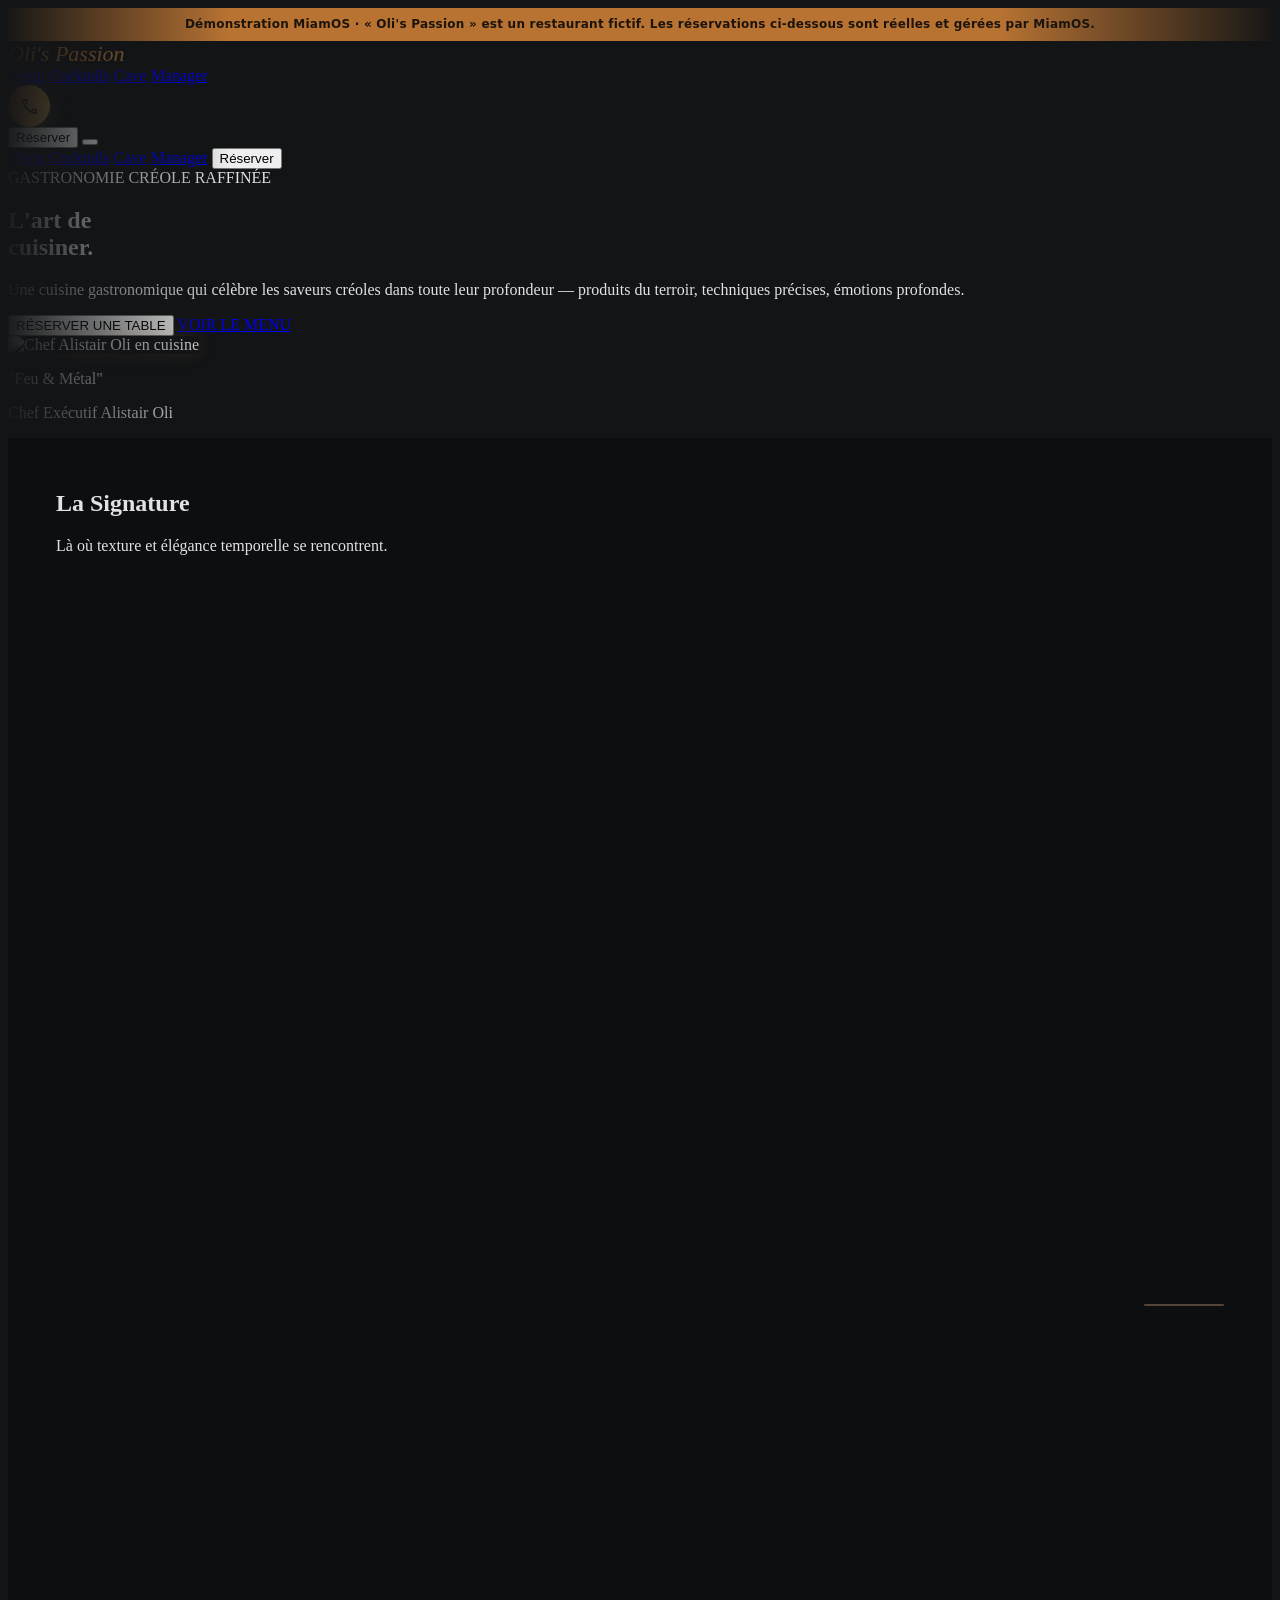
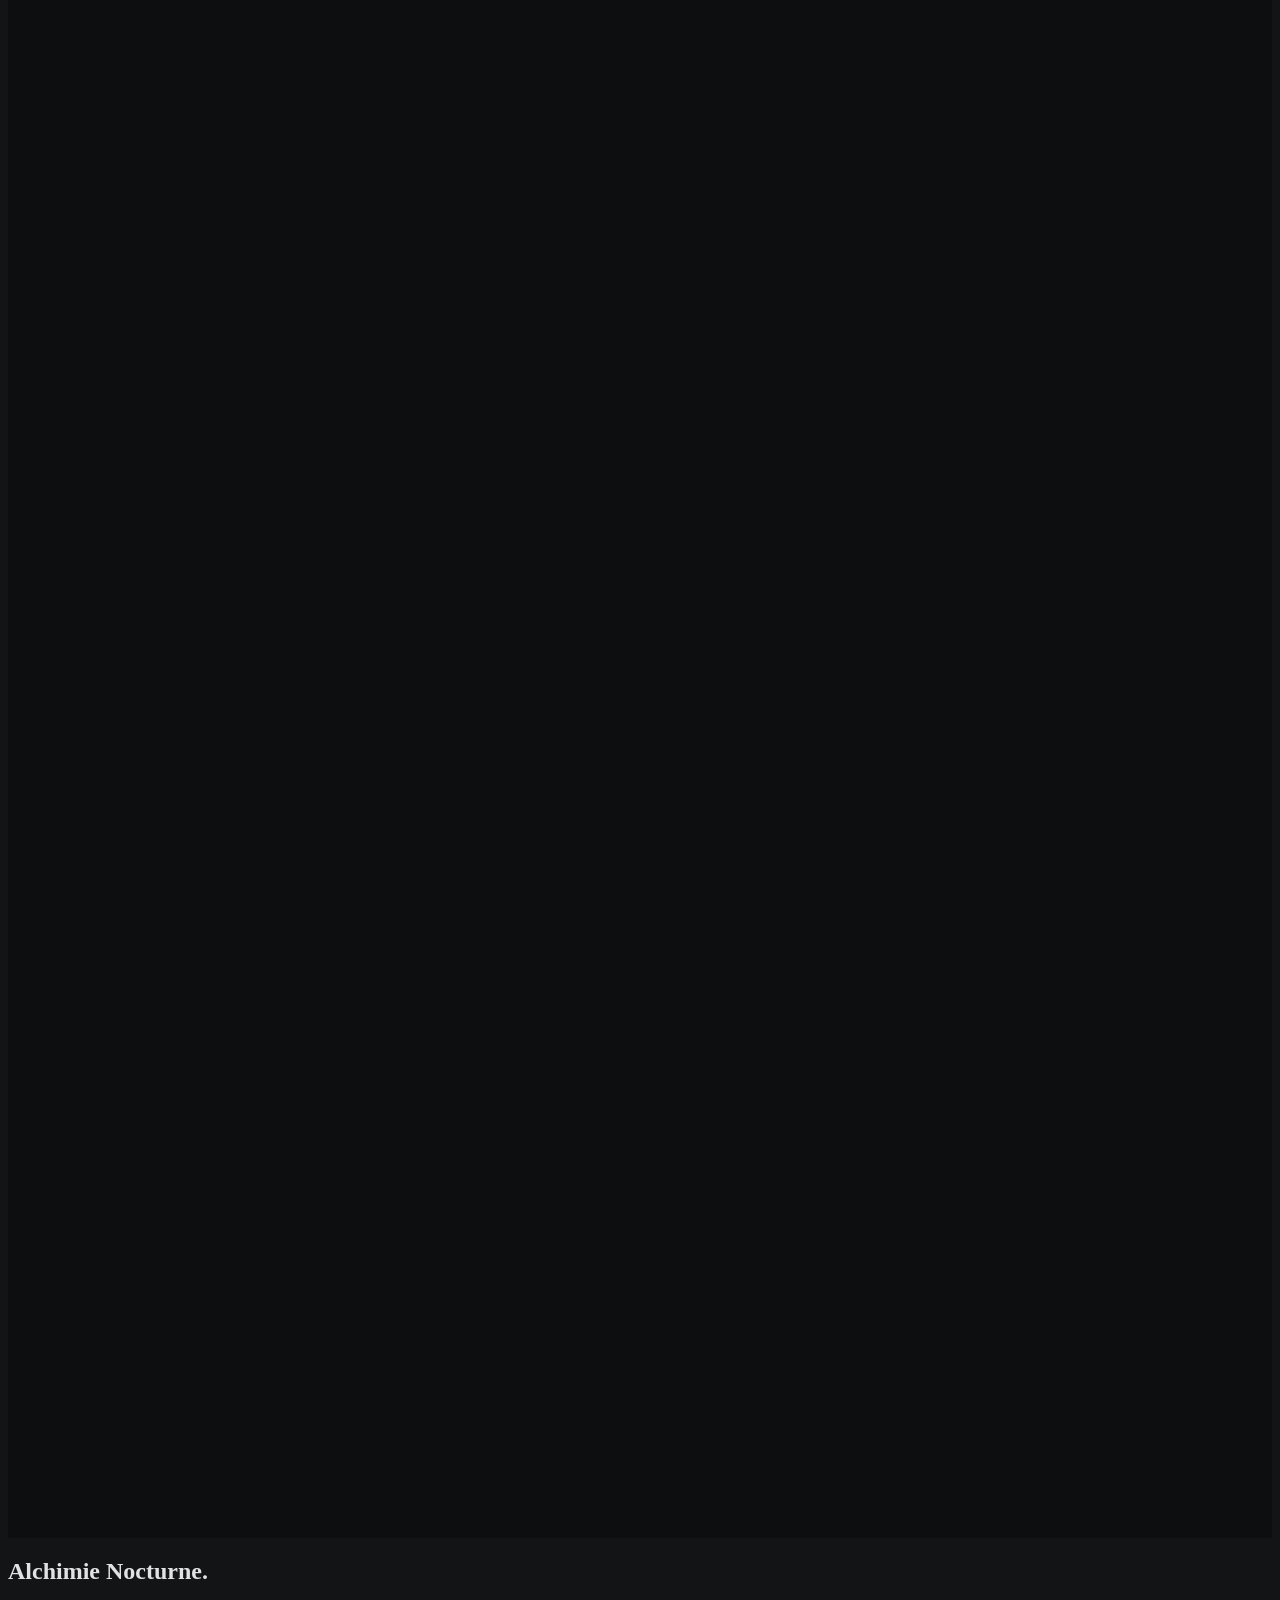
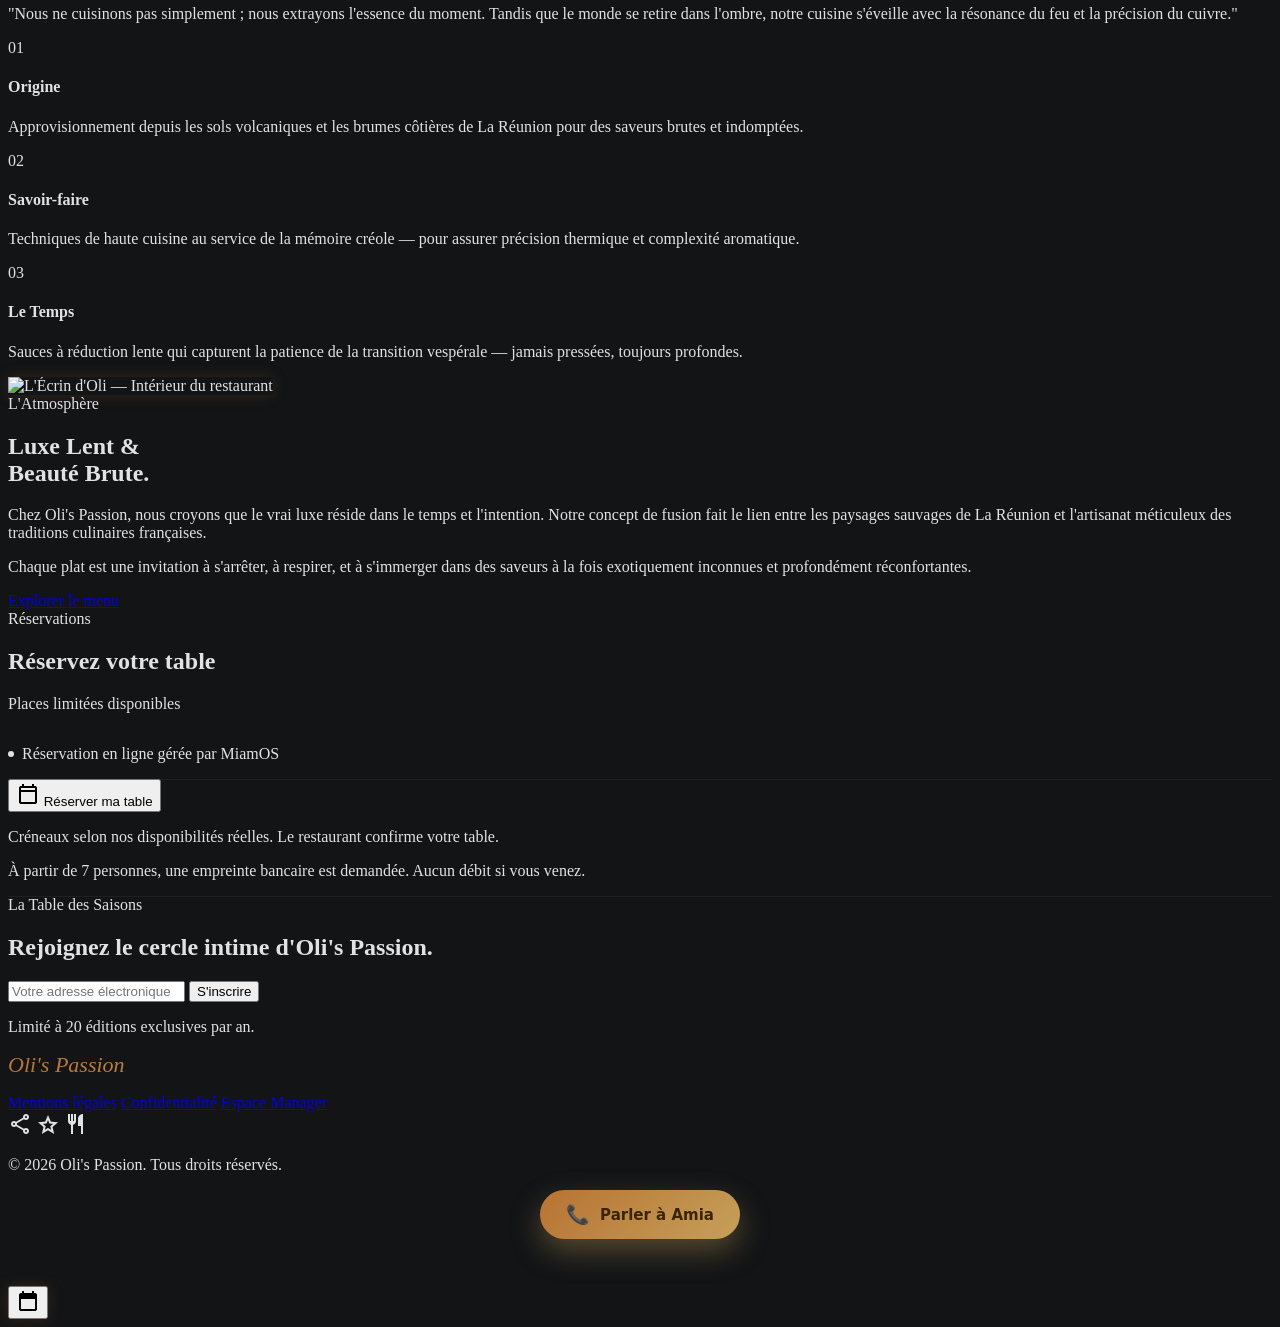
==== index.html @ dfb56294 "feat(vocal): bouton d'appel animé dans la barre du haut (à côté de Réserver) Téléphone animé (anneau" ====
<!DOCTYPE html>
<html class="dark" lang="fr">
<head>
<meta charset="utf-8"/>
<link rel="icon" href="/olis-passion/favicon.svg" type="image/svg+xml">
<meta content="width=device-width, initial-scale=1.0" name="viewport"/>
<title>Oli's Passion — Restaurant Gastronomique</title>
<meta name="description" content="Restaurant gastronomique créole. Réservez votre table chez Oli's Passion, La Réunion."/>
<link href="https://fonts.googleapis.com/css2?family=Playfair+Display:ital,wght@0,400;0,500;0,600;0,700;1,400&family=Manrope:wght@300;400;500;600;700&display=swap" rel="stylesheet"/>
<link href="https://fonts.googleapis.com/css2?family=Material+Symbols+Outlined:wght,FILL@100..700,0..1&display=swap" rel="stylesheet"/>
<script src="https://cdn.tailwindcss.com?plugins=forms,container-queries"></script>
<script id="tailwind-config">
  tailwind.config = {
    darkMode: "class",
    theme: {
      extend: {
        "colors": {
          "on-surface-variant": "#d8c3b4",
          "on-error": "#690005",
          "primary-container": "#c8803f",
          "on-secondary-fixed": "#171c20",
          "on-tertiary-fixed-variant": "#6b3b07",
          "on-primary-fixed-variant": "#6d3a00",
          "tertiary-container": "#c2834b",
          "on-error-container": "#ffdad6",
          "error": "#ffb4ab",
          "tertiary-fixed-dim": "#ffb87b",
          "surface": "#121416",
          "on-tertiary": "#4c2700",
          "surface-dim": "#121416",
          "error-container": "#93000a",
          "inverse-surface": "#e2e2e5",
          "surface-bright": "#38393c",
          "tertiary-fixed": "#ffdcc2",
          "background": "#121416",
          "secondary-fixed": "#dfe3e8",
          "surface-container-lowest": "#0c0e10",
          "surface-container-highest": "#333537",
          "surface-tint": "#ffb77b",
          "on-primary": "#4d2700",
          "on-primary-fixed": "#2e1500",
          "on-secondary-fixed-variant": "#42474c",
          "on-tertiary-container": "#422100",
          "tertiary": "#ffb87b",
          "primary": "#ffb77b",
          "secondary-fixed-dim": "#c2c7cc",
          "on-secondary": "#2c3135",
          "outline-variant": "#524439",
          "surface-variant": "#333537",
          "on-surface": "#e2e2e5",
          "outline": "#a08d80",
          "secondary": "#c2c7cc",
          "surface-container-high": "#282a2c",
          "on-secondary-container": "#b1b6ba",
          "on-tertiary-fixed": "#2e1500",
          "secondary-container": "#42474c",
          "on-primary-container": "#432100",
          "inverse-primary": "#8c4f10",
          "inverse-on-surface": "#2f3133",
          "primary-fixed": "#ffdcc2",
          "on-background": "#e2e2e5",
          "surface-container-low": "#1a1c1e",
          "primary-fixed-dim": "#ffb77b",
          "surface-container": "#1e2022"
        },
        "borderRadius": {
          "DEFAULT": "0.125rem",
          "lg": "0.25rem",
          "xl": "0.5rem",
          "full": "0.75rem"
        },
        "spacing": {
          "base": "8px",
          "container-max": "1280px",
          "gutter": "24px",
          "section-gap": "120px",
          "margin": "48px"
        },
        "fontFamily": {
          "headline-md": ["Playfair Display"],
          "headline-lg": ["Playfair Display"],
          "display-lg": ["Playfair Display"],
          "label-md": ["Manrope"],
          "body-md": ["Manrope"],
          "body-lg": ["Manrope"]
        },
        "fontSize": {
          "headline-md": ["32px", {"lineHeight": "1.3", "fontWeight": "500"}],
          "headline-lg": ["40px", {"lineHeight": "1.2", "fontWeight": "600"}],
          "display-lg": ["64px", {"lineHeight": "1.1", "letterSpacing": "-0.02em", "fontWeight": "700"}],
          "label-md": ["12px", {"lineHeight": "1.0", "letterSpacing": "0.1em", "fontWeight": "600"}],
          "body-md": ["16px", {"lineHeight": "1.6", "fontWeight": "400"}],
          "body-lg": ["18px", {"lineHeight": "1.6", "fontWeight": "400"}]
        }
      }
    }
  }
</script>
<style>
  body { background-color: #121416; color: #e2e2e5; }
  .midnight-copper-gradient {
    background: linear-gradient(to bottom, rgba(18,20,22,0.4), rgba(18,20,22,1));
  }
  .copper-glow   { box-shadow: 0 0 15px rgba(184,115,51,0.2); }
  .copper-border { border-color: rgba(184,115,51,0.3); }
  .inner-highlight { box-shadow: inset 0 1px 0 0 rgba(184,115,51,0.1); }

  /* ── Header scroll state ── */
  header.scrolled {
    background: rgba(18,20,22,0.96) !important;
    backdrop-filter: blur(16px);
    -webkit-backdrop-filter: blur(16px);
    border-bottom: 1px solid rgba(184,115,51,0.14);
    box-shadow: 0 1px 20px rgba(0,0,0,0.5);
  }

  /* ── Canvas overlay text animation ── */
  #canvasText {
    opacity: 0;
    transform: translateY(28px);
    transition: opacity 700ms ease, transform 700ms ease;
  }
  #canvasText.visible { opacity: 1; transform: translateY(0); }
</style>
</head>
<body class="font-body-md text-body-md antialiased overflow-x-hidden selection:bg-primary-container selection:text-on-primary-container">

<!-- Bandeau démo -->
<div style="background:#B87333;color:#1c140c;text-align:center;font-size:12px;line-height:1.45;letter-spacing:.02em;padding:8px 14px;font-family:system-ui,-apple-system,sans-serif;font-weight:600;">
  Démonstration MiamOS · « Oli's Passion » est un restaurant fictif. Les réservations ci-dessous sont réelles et gérées par MiamOS.
</div>

<!-- ── Top Navigation Bar ──────────────────────────────────── -->
<header class="fixed top-0 w-full z-50 flex justify-between items-center px-gutter py-4 max-w-container-max mx-auto bg-surface">
  <div class="font-headline-md" style="font-size:22px; font-style:italic; background:linear-gradient(120deg,#B87333 0%,#C5A059 40%,#ddd0b0 75%,#F9F5F0 100%); -webkit-background-clip:text; -webkit-text-fill-color:transparent; background-clip:text;">Oli's Passion</div>
  <nav class="hidden md:flex items-center space-x-12">
    <a class="font-label-md text-label-md text-primary border-b border-primary pb-1 hover:text-primary transition-colors duration-300" href="menu.html">Menu</a>
    <a class="font-label-md text-label-md text-on-surface-variant hover:text-primary transition-colors duration-300" href="cocktails.html">Cocktails</a>
    <a class="font-label-md text-label-md text-on-surface-variant hover:text-primary transition-colors duration-300" href="vin.html">Cave</a>
    <a class="font-label-md text-label-md text-on-surface-variant hover:text-primary transition-colors duration-300" href="dashboard/index.html">Manager</a>
  </nav>
  <div class="flex items-center gap-4">
    <!-- Bouton d'appel vocal Amia (animé) -->
    <button id="sph-nav" class="sph-navbtn" aria-label="Appeler Amia, notre réceptionniste vocale" title="Parler à Amia">
      <span class="sph-ring"></span><span class="sph-ring r2"></span>
      <span class="material-symbols-outlined sph-navic">call</span>
    </button>
    <button
      class="bg-primary-container text-on-primary-container px-6 py-2 font-label-md text-label-md uppercase tracking-widest hover:opacity-80 transition-all duration-300 hidden md:block"
      onclick="MiamOSBooking.open()"
    >Réserver</button>
    <!-- Burger mobile -->
    <button id="burgerBtn" class="md:hidden flex flex-col gap-1.5 p-2" onclick="toggleMobileNav()">
      <span class="w-6 h-[1px] bg-on-surface block"></span>
      <span class="w-6 h-[1px] bg-on-surface block"></span>
      <span class="w-6 h-[1px] bg-on-surface block"></span>
    </button>
  </div>
</header>

<!-- Mobile nav drawer -->
<div id="mobileNav" class="fixed inset-0 z-40 pointer-events-none">
  <div id="mobileOverlay" onclick="toggleMobileNav()" class="absolute inset-0 bg-black/70 opacity-0 transition-opacity duration-300"></div>
  <div id="mobilePanel" class="absolute top-0 right-0 h-full w-72 bg-surface border-l border-outline-variant/20 translate-x-full transition-transform duration-300 flex flex-col pt-20 px-8 gap-8">
    <a class="font-label-md text-label-md text-primary border-b border-primary pb-1 uppercase tracking-widest" href="menu.html">Menu</a>
    <a class="font-label-md text-label-md text-on-surface-variant uppercase tracking-widest" href="cocktails.html">Cocktails</a>
    <a class="font-label-md text-label-md text-on-surface-variant uppercase tracking-widest" href="vin.html">Cave</a>
    <a class="font-label-md text-label-md text-on-surface-variant uppercase tracking-widest" href="dashboard/index.html">Manager</a>
    <button
      class="mt-4 bg-primary-container text-on-primary-container px-6 py-3 font-label-md text-label-md uppercase tracking-widest"
      onclick="MiamOSBooking.open(); toggleMobileNav()"
    >Réserver</button>
  </div>
</div>
<script>
function toggleMobileNav() {
  const nav = document.getElementById('mobileNav');
  const panel = document.getElementById('mobilePanel');
  const overlay = document.getElementById('mobileOverlay');
  const isOpen = !panel.classList.contains('translate-x-full');
  if (isOpen) {
    panel.classList.add('translate-x-full');
    overlay.classList.remove('opacity-100');
    overlay.classList.add('opacity-0');
    setTimeout(() => nav.classList.add('pointer-events-none'), 300);
  } else {
    nav.classList.remove('pointer-events-none');
    overlay.classList.remove('opacity-0');
    overlay.classList.add('opacity-100');
    panel.classList.remove('translate-x-full');
  }
}
</script>

<main class="pt-32">

  <!-- ── Hero Section ── INTACT ──────────────────────────── -->
  <section class="max-w-container-max mx-auto px-gutter mb-section-gap">
    <div class="grid grid-cols-12 gap-base items-center">
      <div class="col-span-12 md:col-span-6 z-10">
        <span class="font-label-md text-label-md text-primary tracking-widest flex items-center gap-2 mb-4">
          <span class="w-8 h-[1px] bg-primary"></span> GASTRONOMIE CRÉOLE RAFFINÉE
        </span>
        <h1 class="font-display-lg text-display-lg text-on-surface mb-8 italic">
          L'art de <br/><span class="not-italic text-primary">cuisiner.</span>
        </h1>
        <p class="font-body-lg text-body-lg text-on-surface-variant max-w-md mb-12 border-l border-primary pl-6 py-2">
          Une cuisine gastronomique qui célèbre les saveurs créoles dans toute leur profondeur — produits du terroir, techniques précises, émotions profondes.
        </p>
        <div class="flex gap-margin flex-wrap">
          <button
            class="bg-primary text-on-primary px-8 py-4 font-label-md text-label-md tracking-widest hover:brightness-110 transition-all"
            onclick="MiamOSBooking.open()"
          >RÉSERVER UNE TABLE</button>
          <a href="menu.html" class="border border-outline-variant text-on-surface px-8 py-4 font-label-md text-label-md tracking-widest hover:bg-surface-container-high transition-all">
            VOIR LE MENU
          </a>
        </div>
      </div>
      <div class="col-span-12 md:col-span-6 relative h-[600px] mt-12 md:mt-0">
        <img
          alt="Chef Alistair Oli en cuisine"
          class="w-full h-full object-cover grayscale brightness-75 hover:grayscale-0 transition-all duration-700 copper-glow"
          src="https://lh3.googleusercontent.com/aida-public/[base64]"
        />
        <!-- Gradient edge fade — blends photo into the dark background -->
        <div style="position:absolute; inset:0; background:linear-gradient(to left, #121416 0%, transparent 22%), linear-gradient(to right, #121416 0%, transparent 18%), linear-gradient(to bottom, transparent 50%, #121416 100%); pointer-events:none;"></div>
        <div class="absolute -bottom-6 -left-6 bg-surface-container-low border border-outline-variant p-8 hidden md:block">
          <p class="font-headline-md text-headline-md text-primary italic">"Feu &amp; Métal"</p>
          <p class="font-label-md text-label-md text-on-surface-variant uppercase mt-2">Chef Exécutif Alistair Oli</p>
        </div>
      </div>
    </div>
  </section>

  <!-- ── Canvas Animation ── remplace la galerie Bento ───── -->
  <section id="canvasSection" style="background:#0c0e10; position:relative;">
    <!-- 300vh de range scroll pour l'animation frame-by-frame -->
    <div style="height:300vh; position:relative;">
      <div style="position:sticky; top:0; height:100svh; overflow:hidden;">

        <!-- Canvas principal -->
        <canvas id="foodCanvas" style="width:100%; height:100%; display:block;"></canvas>

        <!-- En-tête de section (top) — miroir visuel de la section Bento Stitch -->
        <div style="position:absolute; top:0; left:0; right:0; pointer-events:none; padding:2rem 3rem 0;">
          <div style="display:flex; justify-content:space-between; align-items:flex-end;">
            <div>
              <h2 class="font-headline-lg text-headline-lg text-on-surface">La Signature</h2>
              <p class="font-body-md text-body-md text-on-surface-variant" style="margin-top:0.5rem;">Là où texture et élégance temporelle se rencontrent.</p>
            </div>
            <span id="scrollIndicator" class="font-label-md text-label-md text-primary hidden md:block" style="display:none!important;">SCROLL 01 — 03</span>
          </div>
        </div>

        <!-- Overlay texte animé (bas-gauche) -->
        <div style="position:absolute; bottom:0; left:0; pointer-events:none; padding:0 3rem 4rem;" class="hidden md:block">
          <div id="canvasText">
            <div style="width:2rem; height:1px; background:#ffb77b; margin-bottom:1rem;"></div>
            <h3 class="font-display-lg text-headline-lg text-on-surface italic" style="margin-bottom:1rem; max-width:500px;">
              Une cuisine <span class="not-italic text-primary">vivante.</span>
            </h3>
            <p class="font-body-lg text-body-lg text-on-surface-variant" style="max-width:360px;">
              Chaque plat est une conversation entre la tradition créole et la précision gastronomique. Des textures, des arômes, des mémoires.
            </p>
          </div>
        </div>

        <!-- Barre de progression (bas-droite) -->
        <div style="position:absolute; bottom:2rem; right:3rem; pointer-events:none;">
          <div style="width:80px; height:2px; background:#524439; border-radius:9999px; overflow:hidden;">
            <div id="progressFill" style="height:100%; background:#ffb77b; width:0%; transition:width 60ms linear; border-radius:9999px;"></div>
          </div>
        </div>

        <!-- Fallback si /frames/ est vide -->
        <div id="canvasNoFrames" style="display:none; position:absolute; inset:0; align-items:center; justify-content:center; flex-direction:column; gap:1rem; text-align:center; background:#0c0e10;">
          <p class="font-headline-md text-headline-md text-on-surface-variant" style="opacity:0.35;">Animation en attente</p>
          <p class="font-body-md text-body-md" style="color:rgba(216,195,180,0.3);">Ajoutez vos frames dans /frames/frame_0001.webp</p>
        </div>

      </div>
    </div>
  </section>

  <!-- ── Philosophy Section ──────────────────────────────── -->
  <section class="py-section-gap max-w-container-max mx-auto px-gutter">
    <div class="text-center max-w-3xl mx-auto mb-margin">
      <h2 class="font-display-lg text-display-lg text-on-surface italic mb-8">Alchimie <span class="not-italic text-primary">Nocturne.</span></h2>
      <div class="w-16 h-[1px] bg-primary mx-auto mb-8"></div>
      <p class="font-body-lg text-body-lg text-on-surface-variant">
        "Nous ne cuisinons pas simplement ; nous extrayons l'essence du moment. Tandis que le monde se retire dans l'ombre, notre cuisine s'éveille avec la résonance du feu et la précision du cuivre."
      </p>
    </div>
    <div class="grid grid-cols-1 md:grid-cols-3 gap-margin mt-16">
      <div class="text-center p-base">
        <span class="font-display-lg text-display-lg text-surface-variant/30 block mb-[-20px] relative z-0">01</span>
        <h4 class="font-headline-md text-headline-md text-on-surface relative z-10">Origine</h4>
        <p class="font-body-md text-body-md text-on-surface-variant mt-4">Approvisionnement depuis les sols volcaniques et les brumes côtières de La Réunion pour des saveurs brutes et indomptées.</p>
      </div>
      <div class="text-center p-base border-x border-outline-variant/30">
        <span class="font-display-lg text-display-lg text-surface-variant/30 block mb-[-20px] relative z-0">02</span>
        <h4 class="font-headline-md text-headline-md text-on-surface relative z-10">Savoir-faire</h4>
        <p class="font-body-md text-body-md text-on-surface-variant mt-4">Techniques de haute cuisine au service de la mémoire créole — pour assurer précision thermique et complexité aromatique.</p>
      </div>
      <div class="text-center p-base">
        <span class="font-display-lg text-display-lg text-surface-variant/30 block mb-[-20px] relative z-0">03</span>
        <h4 class="font-headline-md text-headline-md text-on-surface relative z-10">Le Temps</h4>
        <p class="font-body-md text-body-md text-on-surface-variant mt-4">Sauces à réduction lente qui capturent la patience de la transition vespérale — jamais pressées, toujours profondes.</p>
      </div>
    </div>
  </section>

  <!-- ── Interior Section ────────────────────────────────── -->
  <section class="py-section-gap bg-surface-container-low border-y border-outline-variant/20">
    <div class="max-w-container-max mx-auto px-gutter">
      <div class="grid grid-cols-12 gap-gutter items-center">
        <div class="col-span-12 md:col-span-7">
          <div class="relative group">
            <img
              alt="L'Écrin d'Oli — Intérieur du restaurant"
              class="w-full h-auto brightness-90 hover:brightness-100 transition-all duration-700 copper-glow border border-outline-variant/30"
              src="images/Salle de restaurant.png"
            />
            <div class="absolute -top-4 -left-4 w-24 h-24 border-t-2 border-l-2 border-primary/40 hidden md:block"></div>
            <div class="absolute -bottom-4 -right-4 w-24 h-24 border-b-2 border-r-2 border-primary/40 hidden md:block"></div>
          </div>
        </div>
        <div class="col-span-12 md:col-span-5 md:pl-margin">
          <span class="font-label-md text-label-md text-primary tracking-widest uppercase mb-4 block">L'Atmosphère</span>
          <h2 class="font-display-lg text-headline-lg text-on-surface italic mb-6">
            Luxe Lent &amp; <br/><span class="not-italic text-primary">Beauté Brute.</span>
          </h2>
          <div class="space-y-6">
            <p class="font-body-lg text-body-lg text-on-surface-variant">
              Chez Oli's Passion, nous croyons que le vrai luxe réside dans le temps et l'intention. Notre concept de fusion fait le lien entre les paysages sauvages de La Réunion et l'artisanat méticuleux des traditions culinaires françaises.
            </p>
            <p class="font-body-md text-body-md text-on-surface-variant/80 border-l-2 border-primary/30 pl-6 italic">
              Chaque plat est une invitation à s'arrêter, à respirer, et à s'immerger dans des saveurs à la fois exotiquement inconnues et profondément réconfortantes.
            </p>
          </div>
          <a href="menu.html" class="mt-10 font-label-md text-label-md text-primary border-b-2 border-primary/40 pb-2 hover:border-primary transition-all uppercase tracking-widest inline-block">
            Explorer le menu
          </a>
        </div>
      </div>
    </div>
  </section>

  <!-- ── Reservation Section ─────────────────────────────── -->
  <section id="reservation" class="py-section-gap bg-surface">
    <div class="max-w-4xl mx-auto px-gutter text-center">
      <span class="font-label-md text-label-md text-primary tracking-widest uppercase mb-4 block">Réservations</span>
      <h2 class="font-display-lg text-headline-lg text-on-surface mb-4">Réservez votre table</h2>
      <p class="font-label-md text-label-md text-on-surface-variant/60 uppercase tracking-[0.2em] mb-4">Places limitées disponibles</p>
      <p class="font-label-md text-[11px] text-primary/90 uppercase tracking-[0.15em] mb-12" style="display:inline-flex;align-items:center;gap:8px;">
        <span style="display:inline-block;width:6px;height:6px;border-radius:50%;background:currentColor;"></span>
        Réservation en ligne gérée par MiamOS
      </p>
      <div class="border border-outline-variant/20 p-10 md:p-14 bg-surface-container-lowest/50 backdrop-blur-sm inner-highlight flex flex-col items-center">
        <button type="button" onclick="MiamOSBooking.open()" class="inline-flex items-center gap-3 bg-primary text-on-primary py-5 px-12 font-label-md text-label-md tracking-[0.3em] hover:brightness-110 transition-all uppercase shadow-lg shadow-primary/10">
          <span class="material-symbols-outlined">calendar_today</span> Réserver ma table
        </button>
        <p class="mt-6 font-body-md text-on-surface-variant/50 text-sm max-w-md mx-auto">Créneaux selon nos disponibilités réelles. Le restaurant confirme votre table.</p>
      </div>
      <p class="mt-8 font-label-md text-label-md text-on-surface-variant/40">À partir de 7 personnes, une empreinte bancaire est demandée. Aucun débit si vous venez.</p>
    </div>
  </section>

  <!-- ── Newsletter ──────────────────────────────────────── -->
  <section class="bg-surface-container py-section-gap mx-gutter border border-outline-variant inner-highlight mb-section-gap">
    <div class="max-w-2xl mx-auto text-center">
      <span class="font-label-md text-label-md text-primary tracking-widest uppercase">La Table des Saisons</span>
      <h2 class="font-headline-lg text-headline-lg text-on-surface mt-4 mb-8">Rejoignez le cercle intime d'Oli's Passion.</h2>
      <div class="flex flex-col md:flex-row gap-4 px-4">
        <input class="bg-transparent border-b border-outline-variant focus:border-primary focus:ring-0 text-on-surface py-4 flex-grow outline-none placeholder:text-surface-variant placeholder:italic font-body-md" placeholder="Votre adresse électronique" type="email"/>
        <button class="bg-primary text-on-primary px-12 py-4 font-label-md text-label-md tracking-widest hover:brightness-110 transition-all uppercase">
          S'inscrire
        </button>
      </div>
      <p class="font-label-md text-label-md text-on-surface-variant mt-8 opacity-60">Limité à 20 éditions exclusives par an.</p>
    </div>
  </section>

</main>

<!-- ── Footer ──────────────────────────────────────────────── -->
<footer class="w-full py-section-gap px-gutter flex flex-col items-center justify-center space-y-base bg-surface-container-lowest border-t border-outline-variant">
  <div class="font-headline-md" style="font-size:22px; font-style:italic; background:linear-gradient(120deg,#B87333 0%,#C5A059 40%,#ddd0b0 75%,#F9F5F0 100%); -webkit-background-clip:text; -webkit-text-fill-color:transparent; background-clip:text; margin-bottom:1rem;">Oli's Passion</div>
  <div class="flex space-x-12 mb-8">
    <a class="font-label-md text-label-md text-on-surface-variant hover:text-on-surface transition-all duration-200" href="#">Mentions légales</a>
    <a class="font-label-md text-label-md text-on-surface-variant hover:text-on-surface transition-all duration-200" href="#">Confidentialité</a>
    <a class="font-label-md text-label-md text-on-surface-variant hover:text-primary transition-all duration-200" href="dashboard/index.html">Espace Manager</a>
  </div>
  <div class="flex space-x-6 mb-12">
    <span class="material-symbols-outlined text-on-surface-variant hover:text-primary cursor-pointer transition-colors" data-icon="share">share</span>
    <span class="material-symbols-outlined text-on-surface-variant hover:text-primary cursor-pointer transition-colors" data-icon="star">star</span>
    <span class="material-symbols-outlined text-on-surface-variant hover:text-primary cursor-pointer transition-colors" data-icon="restaurant">restaurant</span>
  </div>
  <p class="font-body-md text-body-md text-on-surface-variant">© 2026 Oli's Passion. Tous droits réservés.</p>
  <div class="sph-wrap">
    <button id="sph-fab" aria-label="Parler à Amia, notre réceptionniste vocale">
      <span class="sph-ic">📞</span><span class="sph-dot"></span><span id="sph-lbl">Parler à Amia</span>
    </button>
    <div id="sph-tip"></div>
  </div>
</footer>

<!-- ── FAB ─────────────────────────────────────────────────── -->
<button
  class="fixed bottom-10 right-10 bg-primary text-on-primary w-16 h-16 rounded-full flex items-center justify-center shadow-2xl copper-glow hover:scale-110 transition-transform z-50"
  onclick="MiamOSBooking.open()"
  aria-label="Réserver une table"
>
  <span class="material-symbols-outlined text-3xl" style="font-variation-settings:'FILL' 1;">calendar_today</span>
</button>

<!-- ── CDN stack — ordre de chargement obligatoire ────────── -->
<script src="https://cdn.jsdelivr.net/npm/lenis@1/dist/lenis.min.js"></script>
<script src="https://cdn.jsdelivr.net/npm/gsap@3/dist/gsap.min.js"></script>
<script src="https://cdn.jsdelivr.net/npm/gsap@3/dist/ScrollTrigger.min.js"></script>
<script>
(function () {
  'use strict';

  /* ── Lenis smooth scroll ──────────────────────────────── */
  const lenis = new Lenis({ lerp: 0.08, smoothWheel: true });
  lenis.on('scroll', ScrollTrigger.update);
  gsap.ticker.add((time) => lenis.raf(time * 1000));
  gsap.ticker.lagSmoothing(0);

  /* ── Header scroll state ─────────────────────────────── */
  const headerEl = document.querySelector('header');
  ScrollTrigger.create({
    start: 'top -80',
    onUpdate: () => headerEl.classList.toggle('scrolled', window.scrollY > 80),
  });

  /* ── Canvas scroll animation ──────────────────────────── */
  const IMAGE_SCALE  = 0.85;
  const FRAME_SPEED  = 2.0;
  const FRAME_PREFIX = 'frames/frame_';
  const FRAME_EXT    = '.webp';

  const canvas       = document.getElementById('foodCanvas');
  const ctx          = canvas.getContext('2d');
  const progressFill = document.getElementById('progressFill');
  const canvasText   = document.getElementById('canvasText');
  const noFramesEl   = document.getElementById('canvasNoFrames');

  let frames = [];
  let currentFrameIndex = 0;

  function resizeCanvas() {
    canvas.width  = canvas.offsetWidth  || window.innerWidth;
    canvas.height = canvas.offsetHeight || window.innerHeight;
    if (frames[currentFrameIndex]) drawFrame(frames[currentFrameIndex]);
  }

  function drawFrame(img) {
    if (!img || !img.complete || !img.naturalWidth) return;
    const cw = canvas.width,  ch = canvas.height;
    const iw = img.naturalWidth, ih = img.naturalHeight;
    const scale = Math.max(cw / iw, ch / ih) * IMAGE_SCALE;
    const sw = iw * scale, sh = ih * scale;
    const sx = (cw - sw) / 2, sy = (ch - sh) / 2;
    ctx.clearRect(0, 0, cw, ch);
    ctx.drawImage(img, sx, sy, sw, sh);
  }

  function showNoFrames() {
    canvas.style.display = 'none';
    noFramesEl.style.display = 'flex';
  }

  function detectFirstFrame(callback) {
    const img = new Image();
    img.onload  = () => callback(true);
    img.onerror = () => callback(false);
    img.src = FRAME_PREFIX + '0001' + FRAME_EXT + '?_=' + Date.now();
  }

  function probeFrameCount(callback) {
    let hi = 1;
    function expand() {
      const img = new Image();
      img.onload  = () => { hi *= 2; (hi <= 400) ? expand() : narrow(hi / 2, hi); };
      img.onerror = () => narrow(hi / 2, hi);
      img.src = FRAME_PREFIX + String(hi).padStart(4, '0') + FRAME_EXT;
    }
    function narrow(lo, hi) {
      if (hi - lo <= 1) { callback(lo); return; }
      const mid = Math.floor((lo + hi) / 2);
      const img = new Image();
      img.onload  = () => narrow(mid, hi);
      img.onerror = () => narrow(lo, mid);
      img.src = FRAME_PREFIX + String(mid).padStart(4, '0') + FRAME_EXT;
    }
    expand();
  }

  function loadFrames(count, onFirstReady) {
    frames = new Array(count).fill(null);
    let firstReady = false;
    for (let i = 1; i <= count; i++) {
      const img = new Image();
      const idx  = i - 1;
      img.onload = () => {
        frames[idx] = img;
        if (!firstReady && idx === 0) { firstReady = true; onFirstReady(); }
      };
      img.src = FRAME_PREFIX + String(i).padStart(4, '0') + FRAME_EXT;
    }
  }

  function initScrollAnimation(frameCount) {
    resizeCanvas();
    window.addEventListener('resize', resizeCanvas, { passive: true });

    /* Reveal text when canvas section enters viewport */
    const textObs = new IntersectionObserver((entries) => {
      entries.forEach(e => { if (e.isIntersecting) canvasText.classList.add('visible'); });
    }, { threshold: 0.25 });
    textObs.observe(document.getElementById('canvasSection'));

    /* GSAP ScrollTrigger — frame scrubbing */
    ScrollTrigger.create({
      trigger: '#canvasSection',
      start:   'top top',
      end:     'bottom bottom',
      onUpdate: (self) => {
        const accelerated = Math.min(self.progress * FRAME_SPEED, 1.0);
        const idx = Math.min(
          Math.floor(accelerated * (frameCount - 1)),
          frameCount - 1
        );
        currentFrameIndex = idx;
        if (frames[idx]) drawFrame(frames[idx]);
        progressFill.style.width = (self.progress * 100) + '%';
      }
    });
  }

  /* Boot */
  detectFirstFrame((exists) => {
    if (!exists) { showNoFrames(); return; }
    probeFrameCount((count) => {
      loadFrames(count, () => initScrollAnimation(count));
    });
  });

  /* ── Reservation form : géré par le script Supabase plus bas (envoi réel vers MiamOS) ── */

})();
</script>

<!-- ── Réservation en ligne → widget MiamOS (dispos réelles + e-mail vérifié) ── -->
<script src="https://miamos.re/widget/booking.js" data-resto="12" data-name="Oli's Passion" data-accent="#E8590C" data-fab="off" defer></script>

<!-- ===== Widget vocal "Parler à Amia" (réceptionniste IA MiamOS) ===== -->
<style>
  .sph-wrap{display:flex;flex-direction:column;align-items:center;gap:9px;margin:8px 0 22px}
  #sph-fab{display:inline-flex;align-items:center;gap:10px;padding:15px 26px;border:none;border-radius:50px;cursor:pointer;font-family:'Hanken Grotesk',system-ui,sans-serif;font-weight:700;font-size:15px;color:#3a2400;background:linear-gradient(135deg,#B87333,#C5A059);box-shadow:0 12px 30px rgba(197,160,89,.38);transition:transform .2s ease,box-shadow .2s ease,background .3s ease}
  #sph-fab:hover{transform:translateY(-2px);box-shadow:0 16px 40px rgba(197,160,89,.5)}
  #sph-fab:active{transform:scale(.97)}
  #sph-fab .sph-ic{font-size:19px;line-height:1}
  #sph-fab .sph-dot{width:9px;height:9px;border-radius:50%;background:#fff;display:none;animation:sph-beat 1.2s infinite}
  #sph-fab.sph-live{background:linear-gradient(135deg,#b23b2c,#e05646);color:#fff}
  #sph-fab.sph-live .sph-ic{display:none}
  #sph-fab.sph-live .sph-dot{display:inline-block}
  @keyframes sph-beat{0%,100%{opacity:1}50%{opacity:.3}}
  #sph-tip{min-height:16px;font-family:'Hanken Grotesk',system-ui,sans-serif;font-size:12.5px;color:rgba(200,185,165,.75)}

  /* --- Bouton d'appel animé dans la barre du haut --- */
  .sph-navbtn{position:relative;flex:none;width:42px;height:42px;border-radius:50%;border:none;cursor:pointer;
    background:linear-gradient(135deg,#B87333,#C5A059);color:#3a2400;
    display:flex;align-items:center;justify-content:center;
    box-shadow:0 4px 16px rgba(197,160,89,.35);transition:transform .2s ease,box-shadow .25s ease,background .3s ease}
  .sph-navbtn:hover{transform:translateY(-1px) scale(1.06);box-shadow:0 6px 22px rgba(197,160,89,.5)}
  .sph-navbtn:active{transform:scale(.94)}
  .sph-navic{font-size:21px;line-height:1;animation:sph-wiggle 3s ease-in-out infinite}
  /* anneaux "ça sonne" */
  .sph-ring{position:absolute;inset:0;border-radius:50%;border:2px solid #C5A059;opacity:0;animation:sph-ripple 2.4s ease-out infinite;pointer-events:none}
  .sph-ring.r2{animation-delay:1.2s}
  @keyframes sph-ripple{0%{transform:scale(1);opacity:.55}100%{transform:scale(1.85);opacity:0}}
  @keyframes sph-wiggle{0%,88%,100%{transform:rotate(0)}90%{transform:rotate(-14deg)}92%{transform:rotate(12deg)}94%{transform:rotate(-9deg)}96%{transform:rotate(7deg)}98%{transform:rotate(-3deg)}}
  /* état en appel */
  .sph-navbtn.sph-live{background:linear-gradient(135deg,#b23b2c,#e05646);color:#fff;box-shadow:0 4px 18px rgba(224,86,70,.45)}
  .sph-navbtn.sph-live .sph-ring{border-color:#e05646}
  .sph-navbtn.sph-live .sph-navic{animation:none}
  @media(prefers-reduced-motion:reduce){.sph-ring,.sph-navic{animation:none}}
</style>
<script type="module">
  import Vapi from "https://esm.sh/@vapi-ai/web@2.3.8";
  const PUBLIC_KEY="461458a7-1861-442c-8ca9-4f45de781f81";
  const ASSISTANT_ID="045a099c-090d-4144-b85c-cf64797190b5";
  const vapi=new Vapi(PUBLIC_KEY);
  const fab=document.getElementById("sph-fab"),lbl=document.getElementById("sph-lbl"),tip=document.getElementById("sph-tip");
  const nav=document.getElementById("sph-nav"),navic=nav?nav.querySelector(".sph-navic"):null;
  let st="idle";
  function showTip(t){tip.textContent=t||"";}
  function set(s){st=s;
    fab.classList.toggle("sph-live",s==="active");
    if(nav){nav.classList.toggle("sph-live",s==="active");
      if(navic) navic.textContent = (s==="active") ? "call_end" : "call";
      nav.title = (s==="active") ? "Raccrocher" : "Parler à Amia";}
    if(s==="idle"){lbl.textContent="Parler à Amia";showTip("");}
    if(s==="connecting"){lbl.textContent="Connexion…";showTip("Connexion à Amia…");}
    if(s==="active"){lbl.textContent="Raccrocher";showTip("En ligne — Amia vous écoute");}}
  async function toggleCall(){
    if(st==="idle"){set("connecting");try{await vapi.start(ASSISTANT_ID);}catch(e){set("idle");showTip("Micro indisponible. Réessayez.");setTimeout(()=>showTip(""),3000);console.error(e);}}
    else{vapi.stop();}}
  fab.addEventListener("click",toggleCall);
  if(nav) nav.addEventListener("click",toggleCall);
  vapi.on("call-start",()=>set("active"));
  vapi.on("call-end",()=>set("idle"));
  vapi.on("speech-start",()=>{if(st==="active")showTip("Amia parle…");});
  vapi.on("speech-end",()=>{if(st==="active")showTip("Amia vous écoute");});
  vapi.on("error",(e)=>{console.error(e);set("idle");});
</script>
</body>
</html>
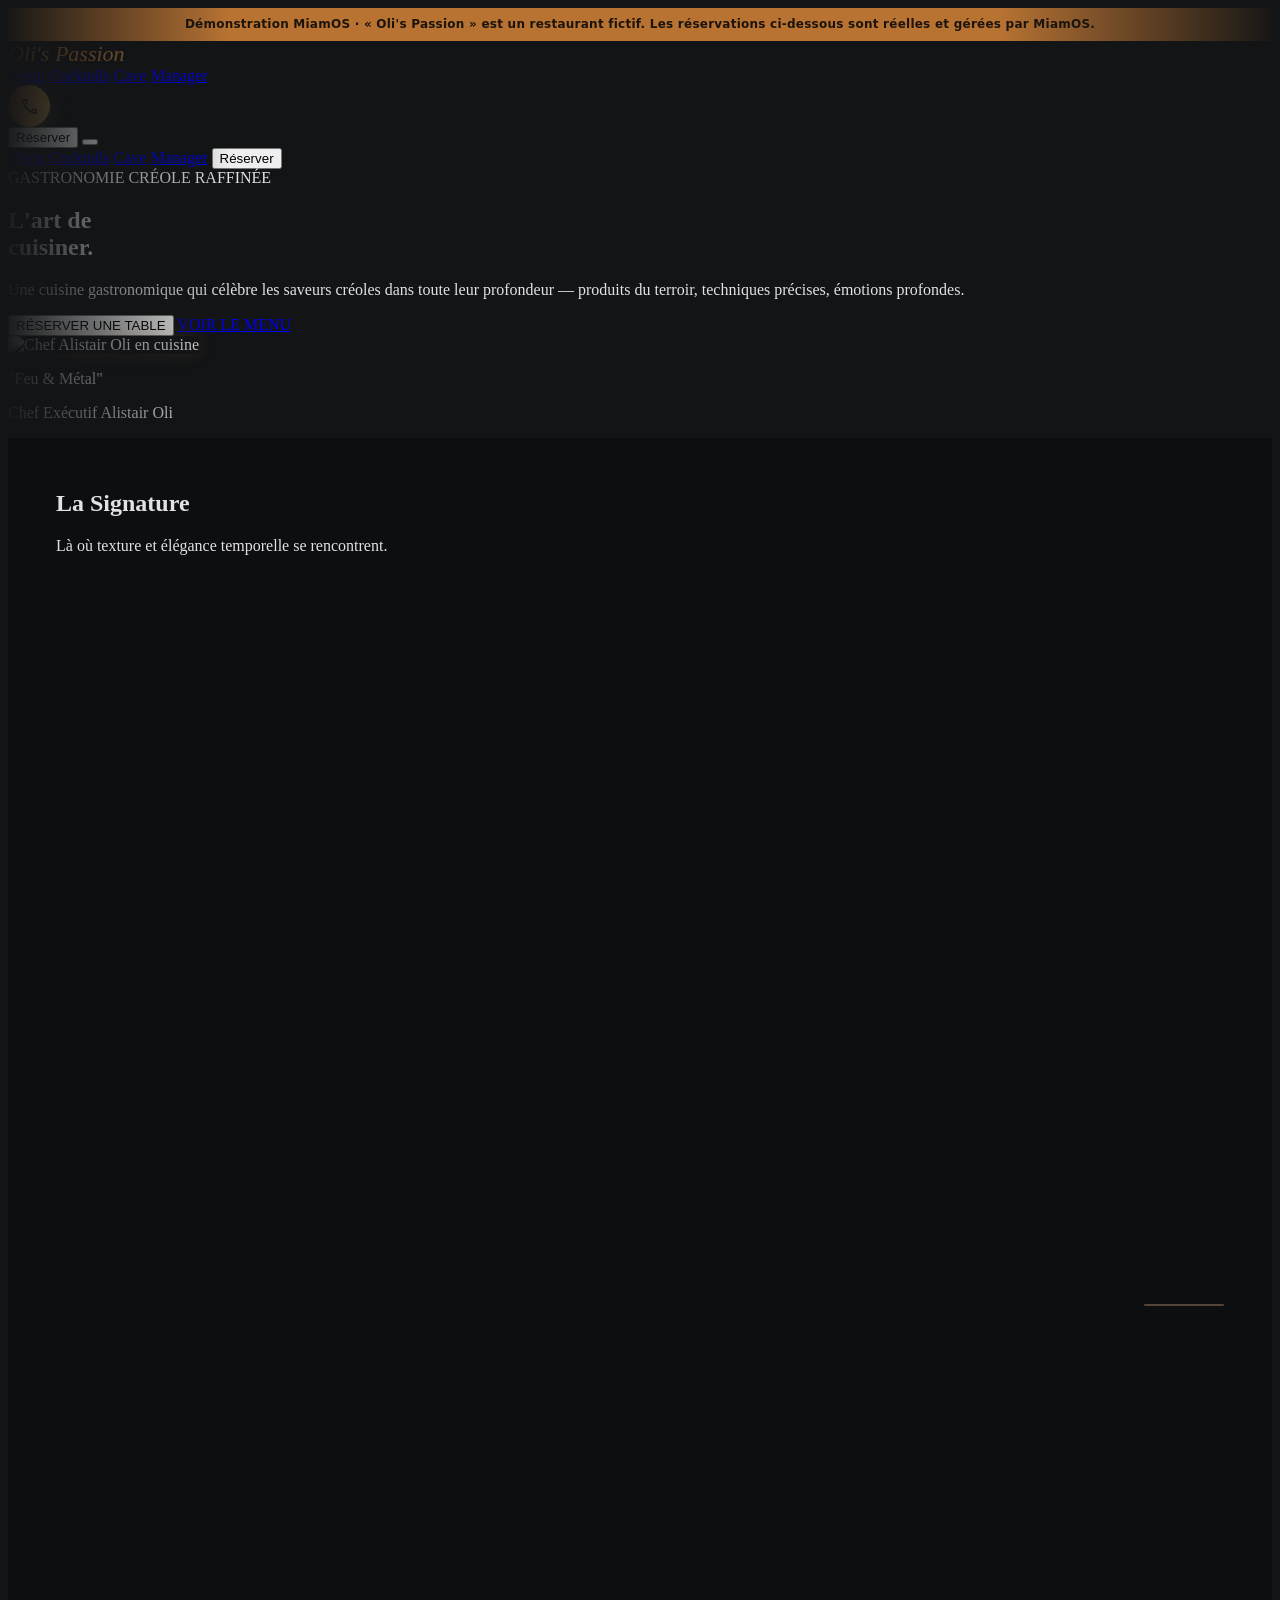
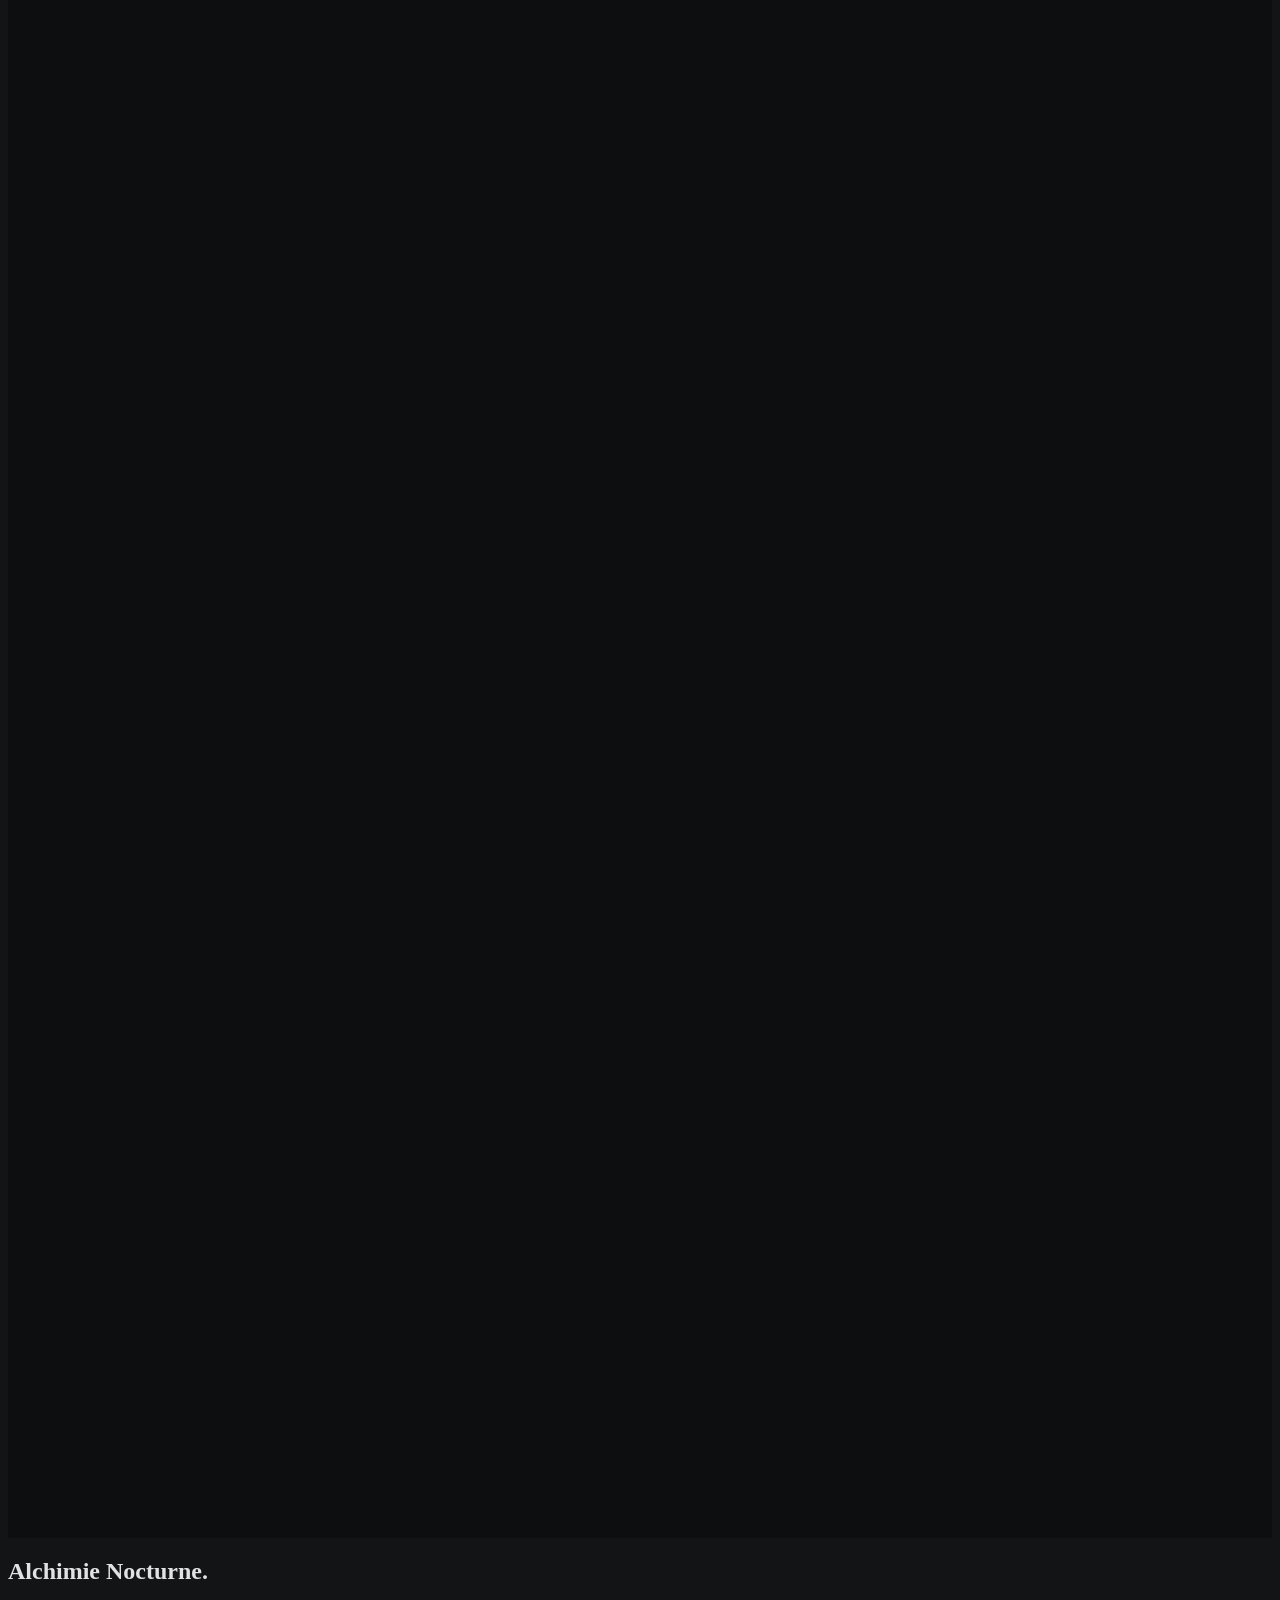
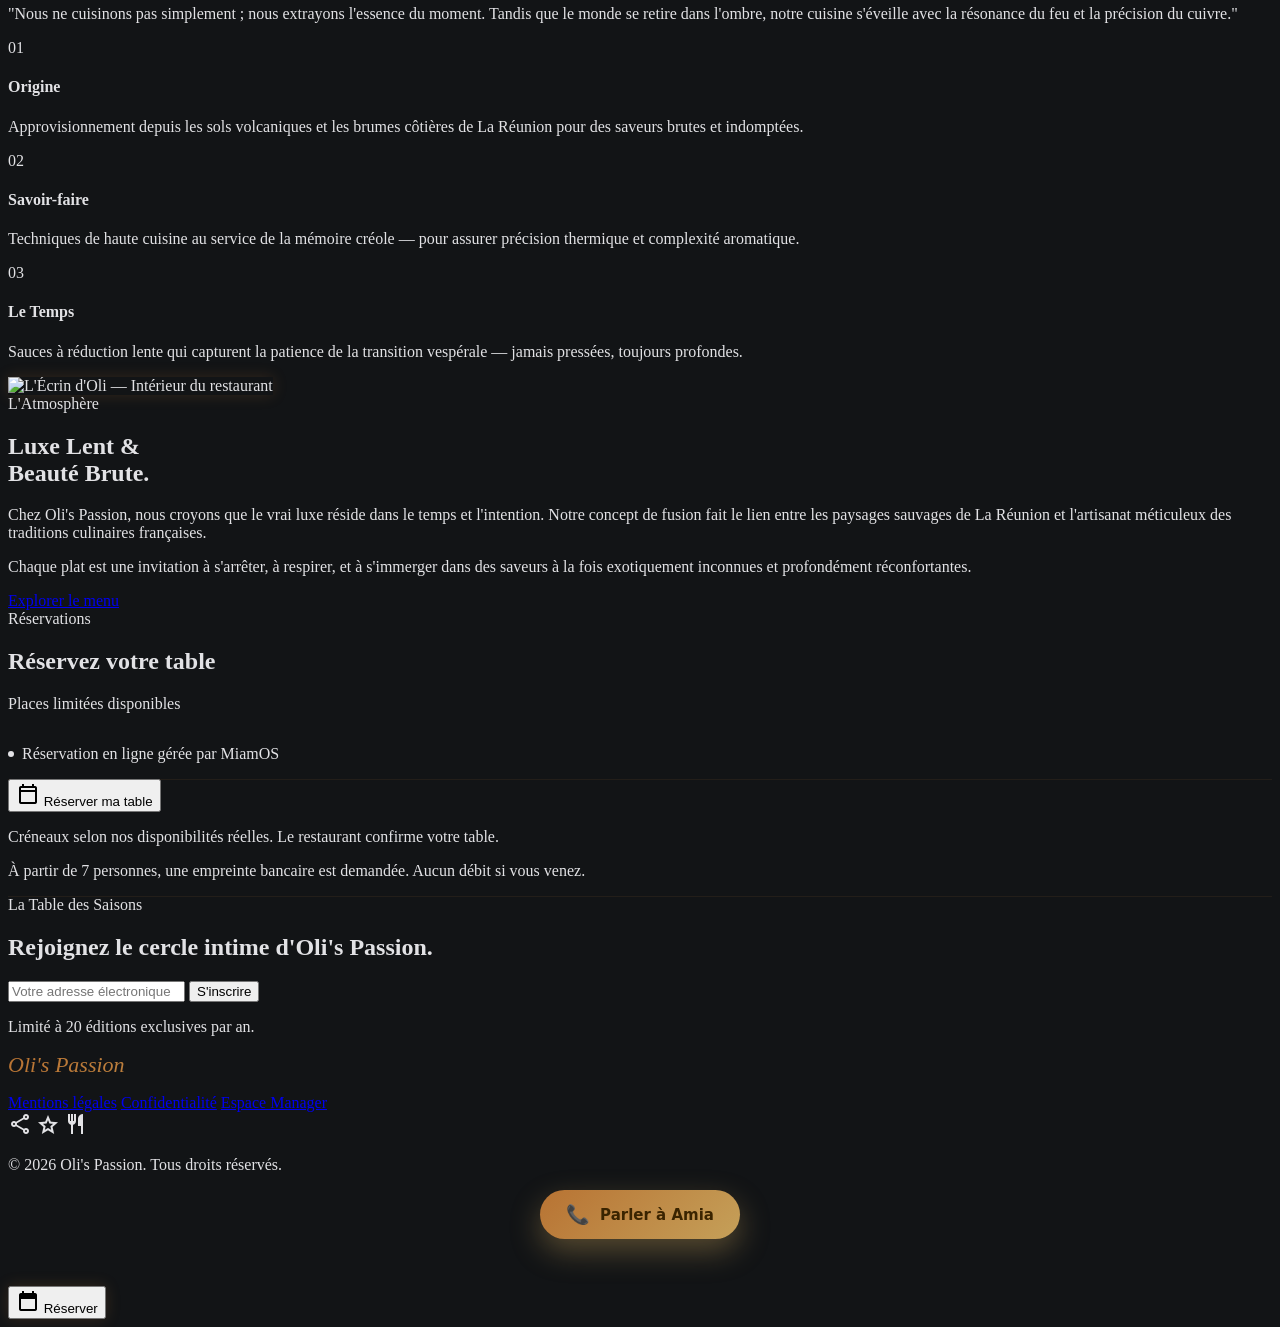
==== commit 70eab9e8: "Le bouton de reservation ne disait pas ce qu'il faisait Demande de PO : « j'aime beaucoup ce style, " ====
--- a/index.html
+++ b/index.html
@@ -407,12 +407,22 @@
 </footer>
 
 <!-- ── FAB ─────────────────────────────────────────────────── -->
+<!-- 🔴 LE MOT « RÉSERVER » A ÉTÉ AJOUTÉ LE 30/09/2026, demande de PO.
+     Le bouton ne portait qu'une icône de calendrier. Une icône seule ne dit pas
+     ce qu'elle fait : un calendrier peut aussi bien ouvrir les horaires, un
+     agenda d'événements ou une carte des soirées. Le visiteur doit deviner, et
+     sur le geste qui rapporte de l'argent on ne fait pas deviner.
+     ⭐ C'est aussi l'écran que PO montre en démonstration : il devait expliquer
+     à l'oral ce que le bouton faisait.
+     Le style ne bouge pas (même fond, même halo cuivré, même position) : la
+     pastille s'allonge, c'est tout. -->
 <button
-  class="fixed bottom-10 right-10 bg-primary text-on-primary w-16 h-16 rounded-full flex items-center justify-center shadow-2xl copper-glow hover:scale-110 transition-transform z-50"
+  class="fixed bottom-10 right-10 bg-primary text-on-primary h-16 px-6 rounded-full flex items-center justify-center gap-3 shadow-2xl copper-glow hover:scale-105 transition-transform z-50"
   onclick="MiamOSBooking.open()"
   aria-label="Réserver une table"
 >
-  <span class="material-symbols-outlined text-3xl" style="font-variation-settings:'FILL' 1;">calendar_today</span>
+  <span class="material-symbols-outlined text-2xl" style="font-variation-settings:'FILL' 1;">calendar_today</span>
+  <span class="font-label-md text-label-md uppercase tracking-widest">Réserver</span>
 </button>
 
 <!-- ── CDN stack — ordre de chargement obligatoire ────────── -->
@@ -607,16 +617,76 @@
     if(s==="idle"){lbl.textContent="Parler à Amia";showTip("");}
     if(s==="connecting"){lbl.textContent="Connexion…";showTip("Connexion à Amia…");}
     if(s==="active"){lbl.textContent="Raccrocher";showTip("En ligne — Amia vous écoute");}}
+  /* --- Ambiance musicale CONTINUE et tres discrete (7%) : effet 'fond sonore de salle' --- */
+  const AMB_URL="ambiance-amia-full.mp3";
+  const AMB_IDLE=0.04;   // volume CONSTANT, tres en retrait (ambiance de salle)
+  const AMB_DUCK=0.04;   // identique : plus de ducking, la musique reste constante
+  let amb=null, ambFade=null;
+  function ambInit(){ if(amb) return; amb=new Audio(AMB_URL); amb.loop=true; amb.volume=0; amb.preload="auto"; }
+  function ambTo(target,ms){
+    if(!amb) return;
+    if(ambFade){clearInterval(ambFade);ambFade=null;}
+    const start=amb.volume, steps=Math.max(1,Math.round(ms/40));
+    let i=0;
+    ambFade=setInterval(()=>{
+      i++;
+      amb.volume=Math.min(1,Math.max(0,start+(target-start)*(i/steps)));
+      if(i>=steps){clearInterval(ambFade);ambFade=null;}
+    },40);
+  }
+  // Déverrouille l'audio pendant le clic (obligatoire : les navigateurs bloquent le son hors geste utilisateur)
+  function ambUnlock(){
+    ambInit(); amb.volume=0;
+    const p=amb.play();
+    if(p&&p.catch) p.catch((e)=>console.warn("[Amia] audio bloqué par le navigateur:",e));
+  }
+  function ambStart(){ ambInit(); const p=amb.play(); if(p&&p.catch) p.catch(()=>{}); ambTo(AMB_IDLE,900); }
+  function ambStop(){ ambTo(0,500); setTimeout(()=>{ if(amb){amb.pause(); amb.currentTime=0;} },600); }
+
+  /* --- Sonnerie : tonalité de retour d'appel française (440 Hz, 1,5s ON / 3,5s OFF) --- */
+  let ringCtx=null, ringTimer=null, ringOsc=null;
+  function ringOnce(){
+    if(!ringCtx) return;
+    const t=ringCtx.currentTime, o=ringCtx.createOscillator(), g=ringCtx.createGain();
+    o.type="sine"; o.frequency.value=440;
+    g.gain.setValueAtTime(0,t);
+    g.gain.linearRampToValueAtTime(0.08,t+0.04);
+    g.gain.setValueAtTime(0.08,t+1.42);
+    g.gain.linearRampToValueAtTime(0,t+1.5);
+    o.connect(g); g.connect(ringCtx.destination);
+    o.start(t); o.stop(t+1.55);
+    ringOsc=o;
+  }
+  function startRing(){
+    try{
+      stopRing();
+      ringCtx=new (window.AudioContext||window.webkitAudioContext)();
+      ringOnce();                              // UNE seule sonnerie
+      // filet : une 2e sonnerie seulement si la connexion traine (evite un silence de mort)
+      ringTimer=setTimeout(()=>{ if(st==="connecting") ringOnce(); },6000);
+    }catch(e){/* audio indisponible : on ignore */}
+  }
+  function stopRing(){
+    if(ringTimer){clearTimeout(ringTimer);clearInterval(ringTimer);ringTimer=null;}
+    try{ if(ringOsc) ringOsc.stop(); }catch(e){}
+    try{ if(ringCtx) ringCtx.close(); }catch(e){}
+    ringCtx=null; ringOsc=null;
+  }
+
   async function toggleCall(){
-    if(st==="idle"){set("connecting");try{await vapi.start(ASSISTANT_ID);}catch(e){set("idle");showTip("Micro indisponible. Réessayez.");setTimeout(()=>showTip(""),3000);console.error(e);}}
+    if(st==="idle"){
+      set("connecting"); startRing(); ambUnlock();
+      try{await vapi.start(ASSISTANT_ID);}
+      catch(e){stopRing();set("idle");showTip("Micro indisponible. Réessayez.");setTimeout(()=>showTip(""),3000);console.error(e);}
+    }
     else{vapi.stop();}}
   fab.addEventListener("click",toggleCall);
   if(nav) nav.addEventListener("click",toggleCall);
-  vapi.on("call-start",()=>set("active"));
-  vapi.on("call-end",()=>set("idle"));
+  vapi.on("call-start",()=>{stopRing();ambStart();set("active");});
+  vapi.on("call-end",()=>{stopRing();ambStop();set("idle");});
   vapi.on("speech-start",()=>{if(st==="active")showTip("Amia parle…");});
   vapi.on("speech-end",()=>{if(st==="active")showTip("Amia vous écoute");});
-  vapi.on("error",(e)=>{console.error(e);set("idle");});
+  vapi.on("error",(e)=>{console.error(e);stopRing();ambStop();set("idle");});
 </script>
 </body>
 </html>
